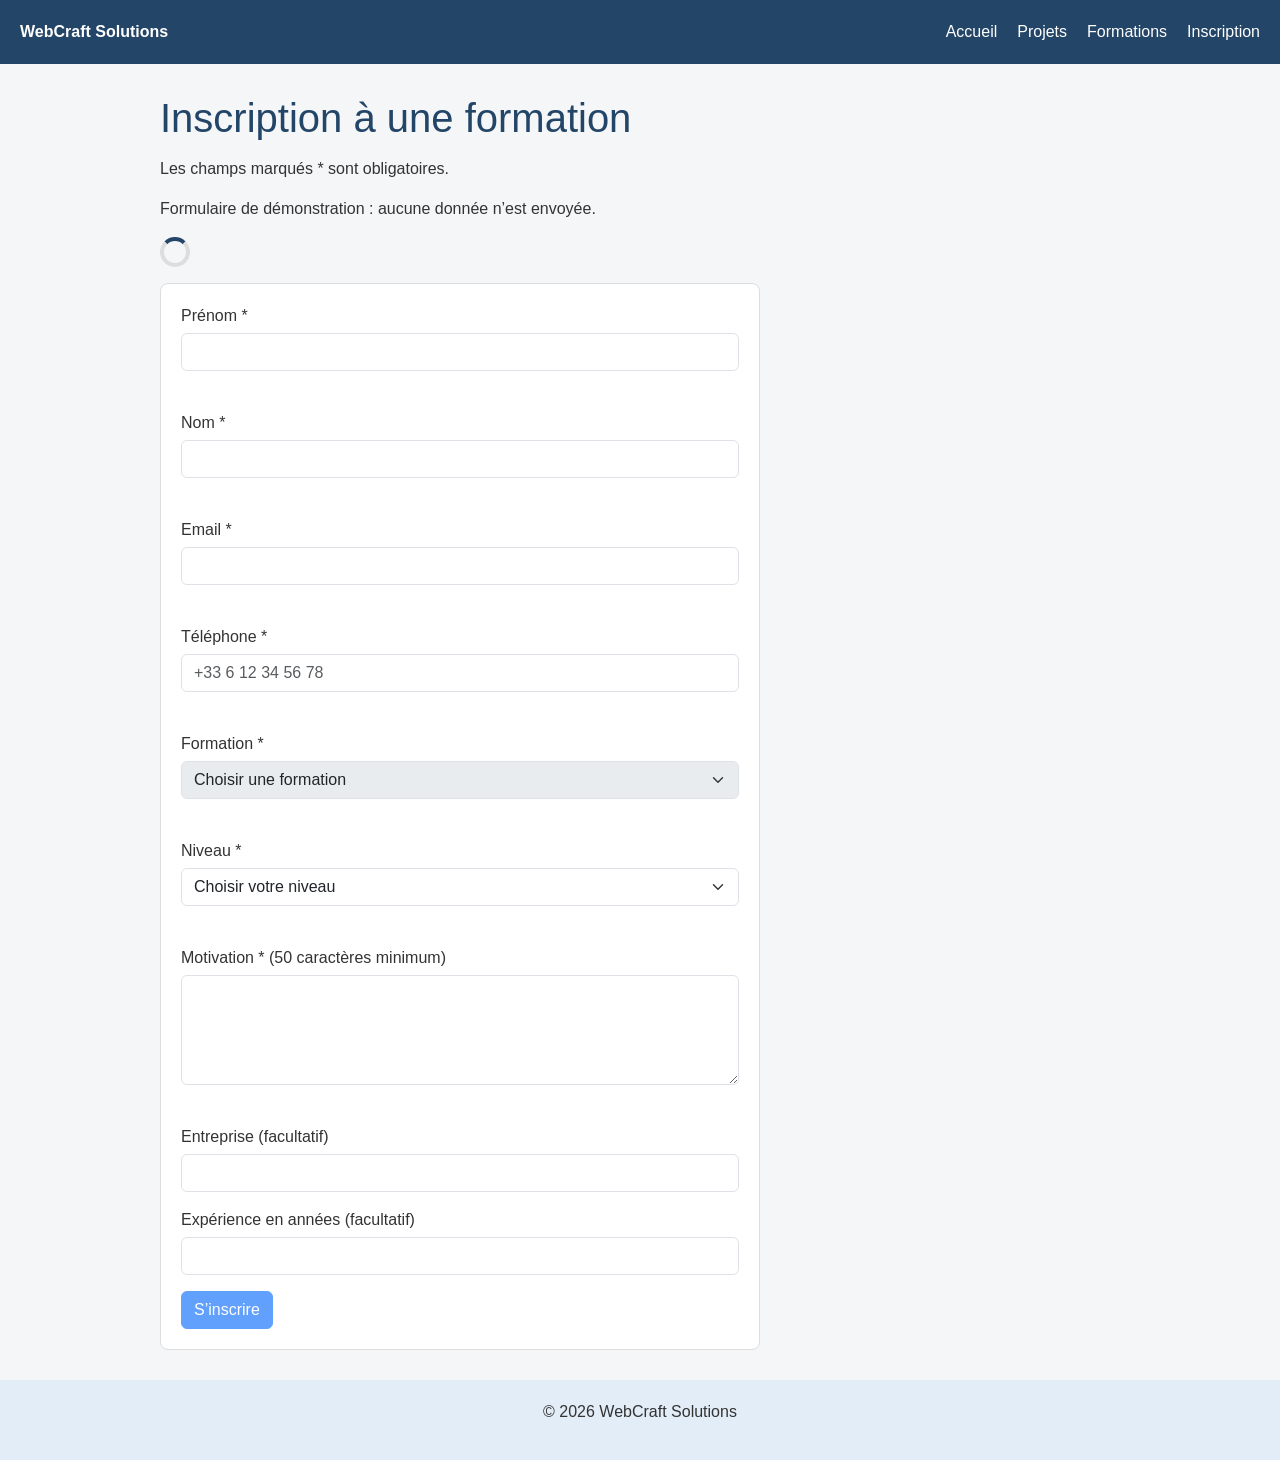
==== inscription.html @ 993ba117 "ameliorated js" ====
﻿<!doctype html>
<html lang="fr">
<head>
    <meta charset="utf-8">
    <meta name="viewport" content="width=device-width, initial-scale=1">
    <title>Inscription - WebCraft Solutions</title>
    <link href="https://cdn.jsdelivr.net/npm/bootstrap@5.3.8/dist/css/bootstrap.min.css" rel="stylesheet">
    <link rel="stylesheet" href="css/style.css">
    <script src="js/main.js" defer></script>
</head>
<body>
    <header>
        <nav aria-label="Navigation principale">
            <a class="logo" href="index.html">WebCraft Solutions</a>
            <a href="index.html#accueil">Accueil</a>
            <a href="index.html#projets">Projets</a>
            <a href="index.html#formations">Formations</a>
            <a href="inscription.html" aria-current="page">Inscription</a>
        </nav>
    </header>
    <main>
        <h1>Inscription à une formation</h1>
        <p>Les champs marqués * sont obligatoires.</p>
        <p>Formulaire de démonstration : aucune donnée n’est envoyée.</p>
        <div id="attente" class="loader" role="status" aria-label="Chargement des formations"></div>
        <p id="probleme" class="text-danger" role="alert"></p>
        <p id="succes" class="alert alert-success" role="status" hidden></p>

        <form id="inscription" novalidate>
            <label for="prenom">Prénom *</label>
            <input id="prenom" name="prenom" class="form-control" autocomplete="given-name" required aria-describedby="prenomerreur">
            <p id="prenomerreur" class="message" aria-live="polite"></p>

            <label for="nom">Nom *</label>
            <input id="nom" name="nom" class="form-control" autocomplete="family-name" required aria-describedby="nomerreur">
            <p id="nomerreur" class="message" aria-live="polite"></p>

            <label for="email">Email *</label>
            <input id="email" name="email" class="form-control" type="email" autocomplete="email" required aria-describedby="emailerreur">
            <p id="emailerreur" class="message" aria-live="polite"></p>

            <label for="telephone">Téléphone *</label>
            <input id="telephone" name="telephone" class="form-control" type="tel" autocomplete="tel" placeholder="+33 6 12 34 56 78" required aria-describedby="telephoneerreur">
            <p id="telephoneerreur" class="message" aria-live="polite"></p>

            <label for="formation">Formation *</label>
            <select id="formation" name="formation" class="form-select" required disabled aria-describedby="formationerreur">
                <option value="">Choisir une formation</option>
            </select>
            <p id="formationerreur" class="message" aria-live="polite"></p>

            <label for="niveau">Niveau *</label>
            <select id="niveau" name="niveau" class="form-select" required aria-describedby="niveauerreur">
                <option value="">Choisir votre niveau</option>
                <option>Débutant</option>
                <option>Intermédiaire</option>
                <option>Avancé</option>
            </select>
            <p id="niveauerreur" class="message" aria-live="polite"></p>

            <label for="motivation">Motivation * (50 caractères minimum)</label>
            <textarea id="motivation" name="motivation" class="form-control" rows="4" required aria-describedby="motivationerreur"></textarea>
            <p id="motivationerreur" class="message" aria-live="polite"></p>

            <label for="entreprise">Entreprise (facultatif)</label>
            <input id="entreprise" name="entreprise" class="form-control mb-3" autocomplete="organization">

            <label for="experience">Expérience en années (facultatif)</label>
            <input id="experience" name="experience" class="form-control mb-3" type="number" min="0" step="1">

            <button id="envoyer" class="btn btn-primary" type="submit" disabled>S’inscrire</button>
        </form>
        <noscript><p>Activez JavaScript pour utiliser le formulaire.</p></noscript>
    </main>
    <footer><p>© 2026 WebCraft Solutions</p></footer>
</body>
</html>
---- css/style.css ----
﻿body {
    font-family: Arial, sans-serif;
    background-color: #f4f6f8;
    color: #333;
    margin: 0;
}

/* Menu */
header {
    background-color: #234567;
    padding: 20px;
}

nav {
    display: flex;
    flex-wrap: wrap;
    gap: 20px;
}

.logo {
    font-weight: bold;
    margin-right: auto;
}

nav a {
    color: white;
    text-decoration: none;
}

nav a:hover {
    text-decoration: underline;
}

/* Contenu */
main {
    max-width: 1000px;
    margin: 30px auto;
    padding: 0 20px;
}

h1, h2 {
    color: #234567;
}

h1 {
    margin-bottom: 15px;
}

h3 {
    font-size: 22px;
}

section {
    margin-top: 40px;
}

.hero {
    background-color: #e3edf7;
    padding: 30px;
    border-radius: 8px;
    animation: apparaitre 1s;
}

@keyframes apparaitre {
    from { opacity: 0; }
    to { opacity: 1; }
}

.filtres {
    display: flex;
    flex-wrap: wrap;
    gap: 15px;
    margin: 20px 0;
}

.filtres > div {
    flex: 1;
    min-width: 180px;
}

label {
    display: block;
    margin-bottom: 5px;
}

.grille {
    display: grid;
    grid-template-columns: repeat(3, 1fr);
    gap: 20px;
}

/* Cartes des projets et formations */
article {
    background-color: white;
    padding: 20px;
    margin-bottom: 15px;
    border: 1px solid #ddd;
    border-radius: 8px;
    display: flex;
    flex-direction: column;
    min-width: 0;
}

.image-carte {
    width: 100%;
    height: 150px;
    object-fit: cover;
    border-radius: 5px;
    margin-bottom: 15px;
}

.technologies {
    display: flex;
    flex-wrap: wrap;
    gap: 5px;
    margin-bottom: 15px;
}

.boutons {
    display: flex;
    flex-wrap: wrap;
    gap: 10px;
    margin-top: auto;
}

.modal-body img {
    width: 100%;
    max-height: 250px;
    object-fit: cover;
    margin-bottom: 15px;
}

article p {
    line-height: 1.6;
}

footer {
    text-align: center;
    padding: 20px;
    background-color: #e3edf7;
}

footer a {
    margin: 0 10px;
}

/* Formulaire d'inscription */
#inscription {
    max-width: 600px;
    background-color: white;
    padding: 20px;
    border: 1px solid #ddd;
    border-radius: 8px;
}

.message {
    color: #dc3545;
    font-size: 14px;
    min-height: 20px;
    margin: 5px 0 15px;
}

@media (max-width: 800px) {
    .grille { grid-template-columns: repeat(2, 1fr); }
}

@media (max-width: 550px) {
    .grille { grid-template-columns: 1fr; }
    .logo { width: 100%; }
}

/* Animation pendant le chargement */
.loader {
    width: 30px;
    height: 30px;
    border: 4px solid #ddd;
    border-top-color: #234567;
    border-radius: 50%;
    animation: tourner 1s linear infinite;
}

@keyframes tourner {
    to {
        transform: rotate(360deg);
    }
}
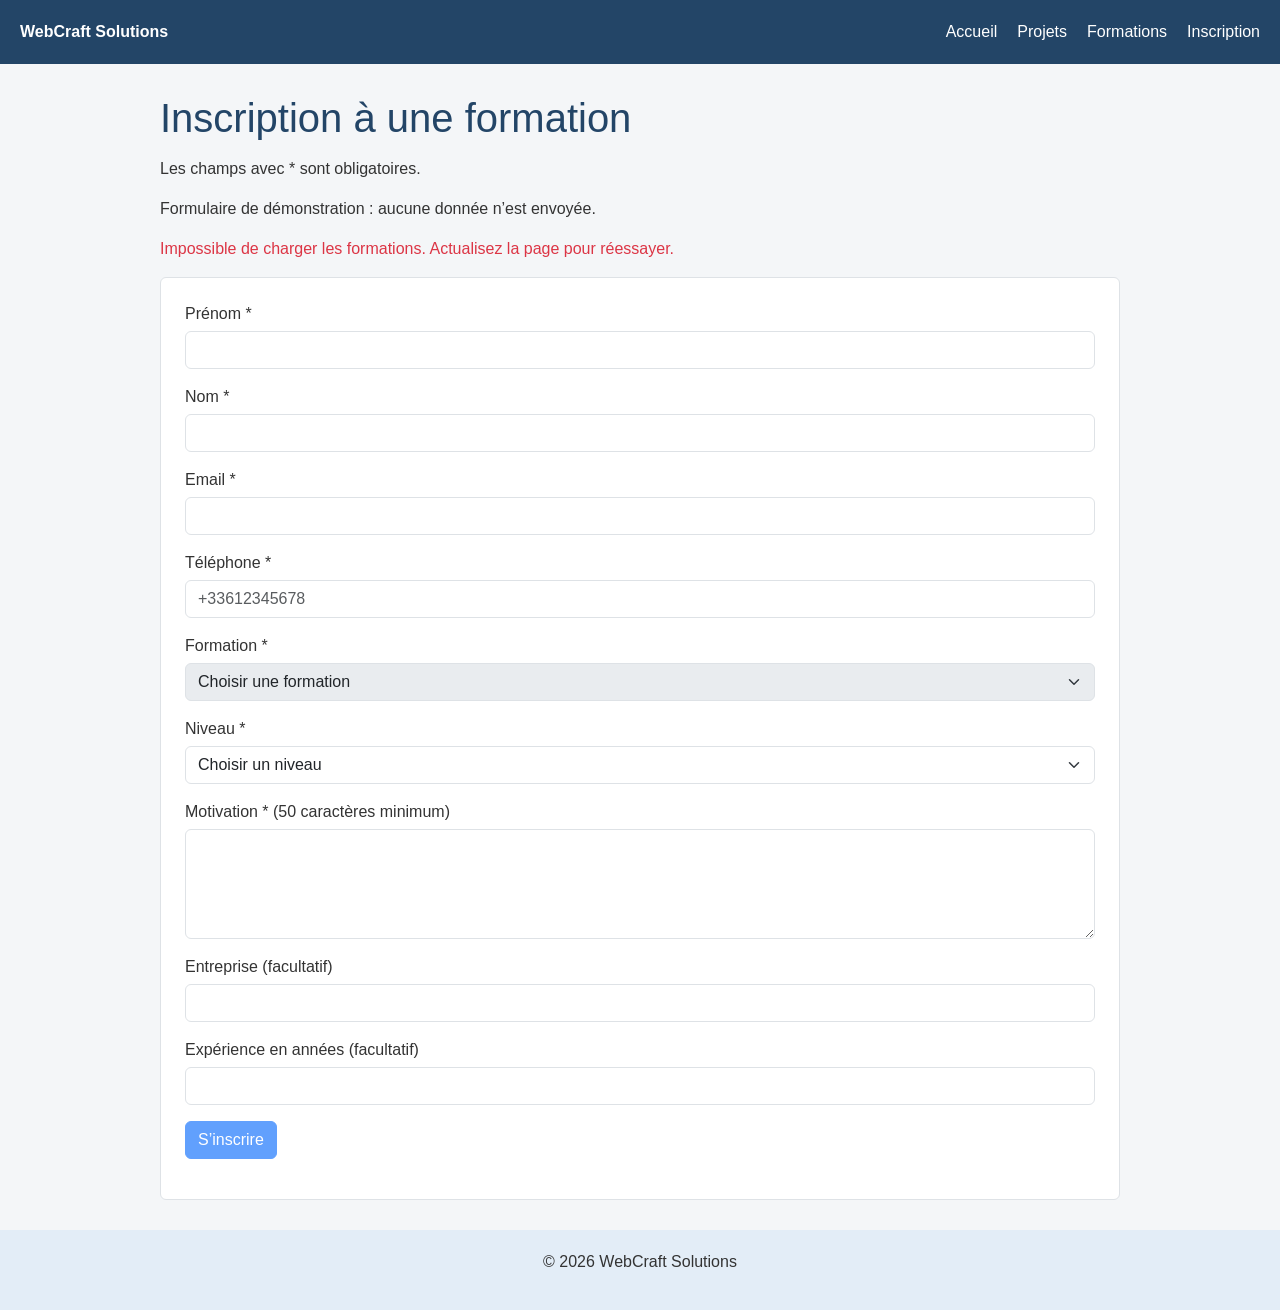
==== commit 17e53518: "inscription done" ====
--- a/inscription.html
+++ b/inscription.html
@@ -1,4 +1,4 @@
-﻿<!doctype html>
+<!doctype html>
 <html lang="fr">
 <head>
     <meta charset="utf-8">
@@ -18,60 +18,83 @@
             <a href="inscription.html" aria-current="page">Inscription</a>
         </nav>
     </header>
+
     <main>
         <h1>Inscription à une formation</h1>
-        <p>Les champs marqués * sont obligatoires.</p>
+        <p>Les champs avec * sont obligatoires.</p>
         <p>Formulaire de démonstration : aucune donnée n’est envoyée.</p>
         <div id="attente" class="loader" role="status" aria-label="Chargement des formations"></div>
         <p id="probleme" class="text-danger" role="alert"></p>
-        <p id="succes" class="alert alert-success" role="status" hidden></p>
 
-        <form id="inscription" novalidate>
-            <label for="prenom">Prénom *</label>
-            <input id="prenom" name="prenom" class="form-control" autocomplete="given-name" required aria-describedby="prenomerreur">
-            <p id="prenomerreur" class="message" aria-live="polite"></p>
+        <form id="inscription" class="bg-white border rounded p-4" novalidate>
+            <div class="mb-3">
+                <label for="prenom">Prénom *</label>
+                <input id="prenom" class="form-control" type="text" autocomplete="given-name" minlength="2" required aria-describedby="prenomerreur">
+                <p id="prenomerreur" class="text-danger" aria-live="polite"></p>
+            </div>
 
-            <label for="nom">Nom *</label>
-            <input id="nom" name="nom" class="form-control" autocomplete="family-name" required aria-describedby="nomerreur">
-            <p id="nomerreur" class="message" aria-live="polite"></p>
+            <div class="mb-3">
+                <label for="nom">Nom *</label>
+                <input id="nom" class="form-control" type="text" autocomplete="family-name" minlength="2" required aria-describedby="nomerreur">
+                <p id="nomerreur" class="text-danger" aria-live="polite"></p>
+            </div>
 
-            <label for="email">Email *</label>
-            <input id="email" name="email" class="form-control" type="email" autocomplete="email" required aria-describedby="emailerreur">
-            <p id="emailerreur" class="message" aria-live="polite"></p>
+            <div class="mb-3">
+                <label for="email">Email *</label>
+                <input id="email" class="form-control" type="email" autocomplete="email" required aria-describedby="emailerreur">
+                <p id="emailerreur" class="text-danger" aria-live="polite"></p>
+            </div>
 
-            <label for="telephone">Téléphone *</label>
-            <input id="telephone" name="telephone" class="form-control" type="tel" autocomplete="tel" placeholder="+33 6 12 34 56 78" required aria-describedby="telephoneerreur">
-            <p id="telephoneerreur" class="message" aria-live="polite"></p>
+            <div class="mb-3">
+                <label for="telephone">Téléphone *</label>
+                <input id="telephone" class="form-control" type="tel" autocomplete="tel" placeholder="+33612345678" pattern="\+[1-9][0-9]{6,14}" title="Format international, par exemple +33612345678" required aria-describedby="telephoneerreur">
+                <p id="telephoneerreur" class="text-danger" aria-live="polite"></p>
+            </div>
 
-            <label for="formation">Formation *</label>
-            <select id="formation" name="formation" class="form-select" required disabled aria-describedby="formationerreur">
-                <option value="">Choisir une formation</option>
-            </select>
-            <p id="formationerreur" class="message" aria-live="polite"></p>
+            <div class="mb-3">
+                <label for="formation">Formation *</label>
+                <!-- Les options seront ajoutées depuis l'API formations. -->
+                <select id="formation" class="form-select" required disabled aria-describedby="formationerreur">
+                    <option value="">Choisir une formation</option>
+                </select>
+                <p id="formationerreur" class="text-danger" aria-live="polite"></p>
+            </div>
 
-            <label for="niveau">Niveau *</label>
-            <select id="niveau" name="niveau" class="form-select" required aria-describedby="niveauerreur">
-                <option value="">Choisir votre niveau</option>
-                <option>Débutant</option>
-                <option>Intermédiaire</option>
-                <option>Avancé</option>
-            </select>
-            <p id="niveauerreur" class="message" aria-live="polite"></p>
+            <div class="mb-3">
+                <label for="niveau">Niveau *</label>
+                <select id="niveau" class="form-select" required aria-describedby="niveauerreur">
+                    <option value="">Choisir un niveau</option>
+                    <option>Débutant</option>
+                    <option>Intermédiaire</option>
+                    <option>Avancé</option>
+                </select>
+                <p id="niveauerreur" class="text-danger" aria-live="polite"></p>
+            </div>
 
-            <label for="motivation">Motivation * (50 caractères minimum)</label>
-            <textarea id="motivation" name="motivation" class="form-control" rows="4" required aria-describedby="motivationerreur"></textarea>
-            <p id="motivationerreur" class="message" aria-live="polite"></p>
+            <div class="mb-3">
+                <label for="motivation">Motivation * (50 caractères minimum)</label>
+                <textarea id="motivation" class="form-control" rows="4" minlength="50" required aria-describedby="motivationerreur"></textarea>
+                <p id="motivationerreur" class="text-danger" aria-live="polite"></p>
+            </div>
 
-            <label for="entreprise">Entreprise (facultatif)</label>
-            <input id="entreprise" name="entreprise" class="form-control mb-3" autocomplete="organization">
+            <div class="mb-3">
+                <label for="entreprise">Entreprise (facultatif)</label>
+                <input id="entreprise" class="form-control" type="text" autocomplete="organization">
+            </div>
 
-            <label for="experience">Expérience en années (facultatif)</label>
-            <input id="experience" name="experience" class="form-control mb-3" type="number" min="0" step="1">
+            <div class="mb-3">
+                <label for="experience">Expérience en années (facultatif)</label>
+                <input id="experience" class="form-control" type="number" min="0">
+            </div>
 
             <button id="envoyer" class="btn btn-primary" type="submit" disabled>S’inscrire</button>
+            <p id="succes" class="text-success mt-3" role="status"></p>
         </form>
         <noscript><p>Activez JavaScript pour utiliser le formulaire.</p></noscript>
     </main>
-    <footer><p>© 2026 WebCraft Solutions</p></footer>
+
+    <footer>
+        <p>© 2026 WebCraft Solutions</p>
+    </footer>
 </body>
 </html>
--- a/css/style.css
+++ b/css/style.css
@@ -1,13 +1,19 @@
-﻿body {
+:root {
+    --bleu: #234567;
+    --fond: #f4f6f8;
+    --clair: #e3edf7;
+}
+
+body {
     font-family: Arial, sans-serif;
-    background-color: #f4f6f8;
+    background-color: var(--fond);
     color: #333;
     margin: 0;
 }
 
 /* Menu */
 header {
-    background-color: #234567;
+    background-color: var(--bleu);
     padding: 20px;
 }
 
@@ -20,15 +26,27 @@
 .logo {
     font-weight: bold;
     margin-right: auto;
+    width: 100%;
 }
 
 nav a {
     color: white;
     text-decoration: none;
+    transition: color 0.2s;
 }
 
 nav a:hover {
     text-decoration: underline;
+    color: #d5e5f5;
+}
+
+a:focus-visible, button:focus-visible {
+    outline: 3px solid #0d6efd;
+    outline-offset: 3px;
+}
+
+.btn, .form-control, .form-select {
+    transition: background-color 0.2s, border-color 0.2s, box-shadow 0.2s;
 }
 
 /* Contenu */
@@ -39,7 +57,7 @@
 }
 
 h1, h2 {
-    color: #234567;
+    color: var(--bleu);
 }
 
 h1 {
@@ -55,7 +73,7 @@
 }
 
 .hero {
-    background-color: #e3edf7;
+    background-color: var(--clair);
     padding: 30px;
     border-radius: 8px;
     animation: apparaitre 1s;
@@ -85,7 +103,7 @@
 
 .grille {
     display: grid;
-    grid-template-columns: repeat(3, 1fr);
+    grid-template-columns: 1fr;
     gap: 20px;
 }
 
@@ -99,6 +117,11 @@
     display: flex;
     flex-direction: column;
     min-width: 0;
+    transition: box-shadow 0.2s;
+}
+
+article:hover {
+    box-shadow: 0 4px 12px #00000015;
 }
 
 .image-carte {
@@ -137,36 +160,17 @@
 footer {
     text-align: center;
     padding: 20px;
-    background-color: #e3edf7;
+    background-color: var(--clair);
 }
 
 footer a {
     margin: 0 10px;
 }
 
-/* Formulaire d'inscription */
-#inscription {
-    max-width: 600px;
-    background-color: white;
-    padding: 20px;
-    border: 1px solid #ddd;
-    border-radius: 8px;
-}
-
-.message {
-    color: #dc3545;
-    font-size: 14px;
-    min-height: 20px;
-    margin: 5px 0 15px;
-}
-
-@media (max-width: 800px) {
-    .grille { grid-template-columns: repeat(2, 1fr); }
-}
-
-@media (max-width: 550px) {
-    .grille { grid-template-columns: 1fr; }
-    .logo { width: 100%; }
+/* Mobile par défaut, puis écrans de 768 px et plus. */
+@media (min-width: 768px) {
+    .grille { grid-template-columns: repeat(3, 1fr); }
+    .logo { width: auto; }
 }
 
 /* Animation pendant le chargement */
@@ -174,7 +178,7 @@
     width: 30px;
     height: 30px;
     border: 4px solid #ddd;
-    border-top-color: #234567;
+    border-top-color: var(--bleu);
     border-radius: 50%;
     animation: tourner 1s linear infinite;
 }
